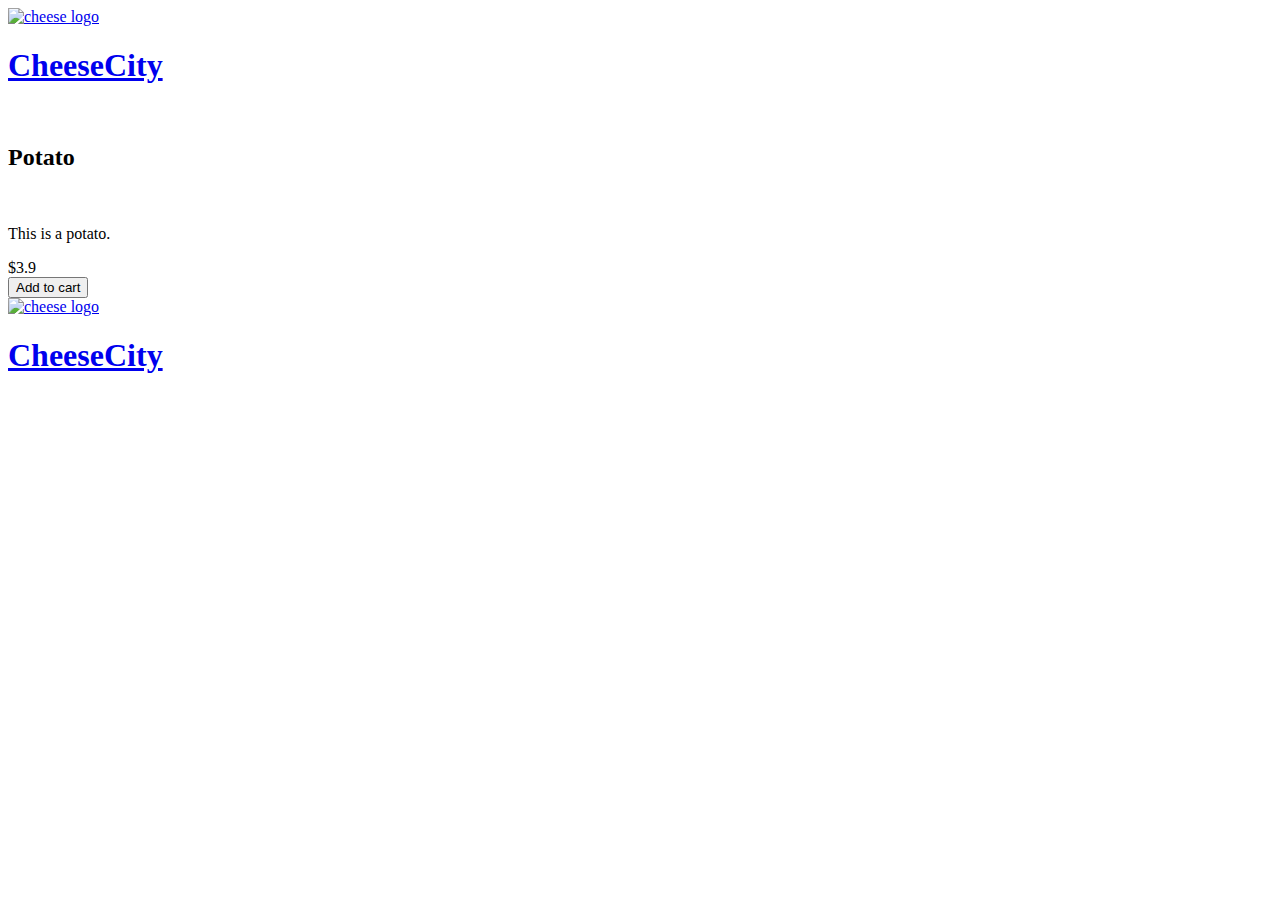
==== public/index.html @ f32b7308 "." ====
<!DOCTYPE html>
<html lang="en">
<head>
	<meta name="generator" content="Hugo 0.81.0" />
  <meta charset="UTF-8">
  <meta name="viewport" content="width=device-width, initial-scale=1.0">
  <meta http-equiv="X-UA-Compatible" content="ie=edge">
  <link rel='shortcut icon' type='image/x-icon' href='/images/icons/favicon.ico' />
  <script src="https://ajax.googleapis.com/ajax/libs/jquery/2.2.2/jquery.min.js"></script>
  <script src="https://cdn.snipcart.com/scripts/2.0/snipcart.js" data-api-key="YOUR_PUBLIC_API_KEY" id="snipcart"></script>
  <link href="https://cdn.snipcart.com/themes/2.0/base/snipcart.min.css" rel="stylesheet" type="text/css" />
  <title>CheeseCity</title>

  
  <link rel="stylesheet" href="http://example.org/scss/main.min.55a68a3c387678dfadcdeb596e552874fb6038368e5d2145329c5a5d801e1ad4.css">

</head>
<body>
  <header class="header">
    <a class="header__branding" href="/">
      <img class="header__logo" src="/images/icons/cheese.svg" alt="cheese logo"> 
      <h1 class="header__title">CheeseCity</h1>
    </a>
    <div class="header__cart">
      <a href="#" class="snipcart-checkout" style="text-decoration: none;">
        <div class="snipcart-summary">
          <img src="/images/icons/cart.svg" alt="">
          <span class="snipcart-total-price"></span>
        </div>
      </a>
    </div>
  </header>
<main class="products">


  <div class="product">
  <h2 class="product__name">Potato</h2>
  <img class="product__image" src="/uploads/potatoes.jpg" alt="">
  <p class="product__description">This is a potato.</p>
  <div class="product__button-container">
    <div class="product__price">$3.9</div>
    <button
      class="snipcart-add-item buy-button"
      data-item-id="0"
      data-item-name="Potato"
      data-item-price="3.9"
      data-item-url="potato"
      data-item-description="This is a potato.">
      Add to cart
    </button>
  </div>
</div>


</main>
<!DOCTYPE html>
<html lang="en">
<head>
  <meta charset="UTF-8">
  <meta name="viewport" content="width=device-width, initial-scale=1.0">
  <meta http-equiv="X-UA-Compatible" content="ie=edge">
  <link rel='shortcut icon' type='image/x-icon' href='/images/icons/favicon.ico' />
  <script src="https://ajax.googleapis.com/ajax/libs/jquery/2.2.2/jquery.min.js"></script>
  <script src="https://cdn.snipcart.com/scripts/2.0/snipcart.js" data-api-key="YOUR_PUBLIC_API_KEY" id="snipcart"></script>
  <link href="https://cdn.snipcart.com/themes/2.0/base/snipcart.min.css" rel="stylesheet" type="text/css" />
  <title>CheeseCity</title>
</head>
<body>
  <header class="header">
    <a class="header__branding" href="/">
      <img class="header__logo" src="/images/icons/cheese.svg" alt="cheese logo"> 
      <h1 class="header__title">CheeseCity</h1>
    </a>
    <div class="header__cart">
      <a href="#" class="snipcart-checkout" style="text-decoration: none;">
        <div class="snipcart-summary">
          <img src="/images/icons/cart.svg" alt="">
          <span class="snipcart-total-price"></span>
        </div>
      </a>
    </div>
  </header>
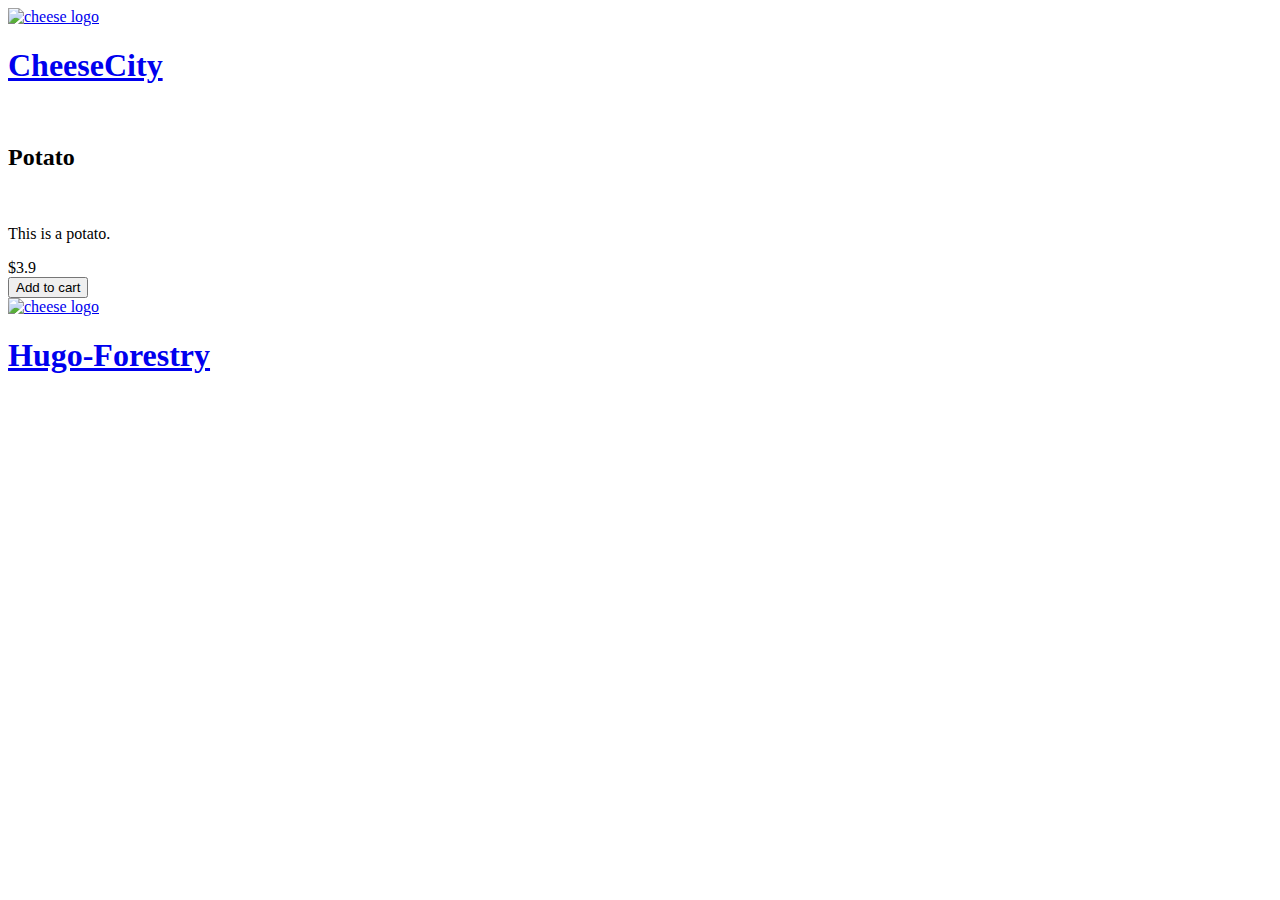
==== commit 98e07cd1: "." ====
--- a/public/index.html
+++ b/public/index.html
@@ -12,7 +12,7 @@
   <title>CheeseCity</title>
 
   
-  <link rel="stylesheet" href="http://example.org/scss/main.min.55a68a3c387678dfadcdeb596e552874fb6038368e5d2145329c5a5d801e1ad4.css">
+  <link rel="stylesheet" href="http://hugo-forestry.netlify.app/scss/main.min.55a68a3c387678dfadcdeb596e552874fb6038368e5d2145329c5a5d801e1ad4.css">
 
 </head>
 <body>
@@ -63,13 +63,13 @@
   <script src="https://ajax.googleapis.com/ajax/libs/jquery/2.2.2/jquery.min.js"></script>
   <script src="https://cdn.snipcart.com/scripts/2.0/snipcart.js" data-api-key="YOUR_PUBLIC_API_KEY" id="snipcart"></script>
   <link href="https://cdn.snipcart.com/themes/2.0/base/snipcart.min.css" rel="stylesheet" type="text/css" />
-  <title>CheeseCity</title>
+  <title>Hugo-Forestry SSG site</title>
 </head>
 <body>
   <header class="header">
     <a class="header__branding" href="/">
       <img class="header__logo" src="/images/icons/cheese.svg" alt="cheese logo"> 
-      <h1 class="header__title">CheeseCity</h1>
+      <h1 class="header__title">Hugo-Forestry</h1>
     </a>
     <div class="header__cart">
       <a href="#" class="snipcart-checkout" style="text-decoration: none;">
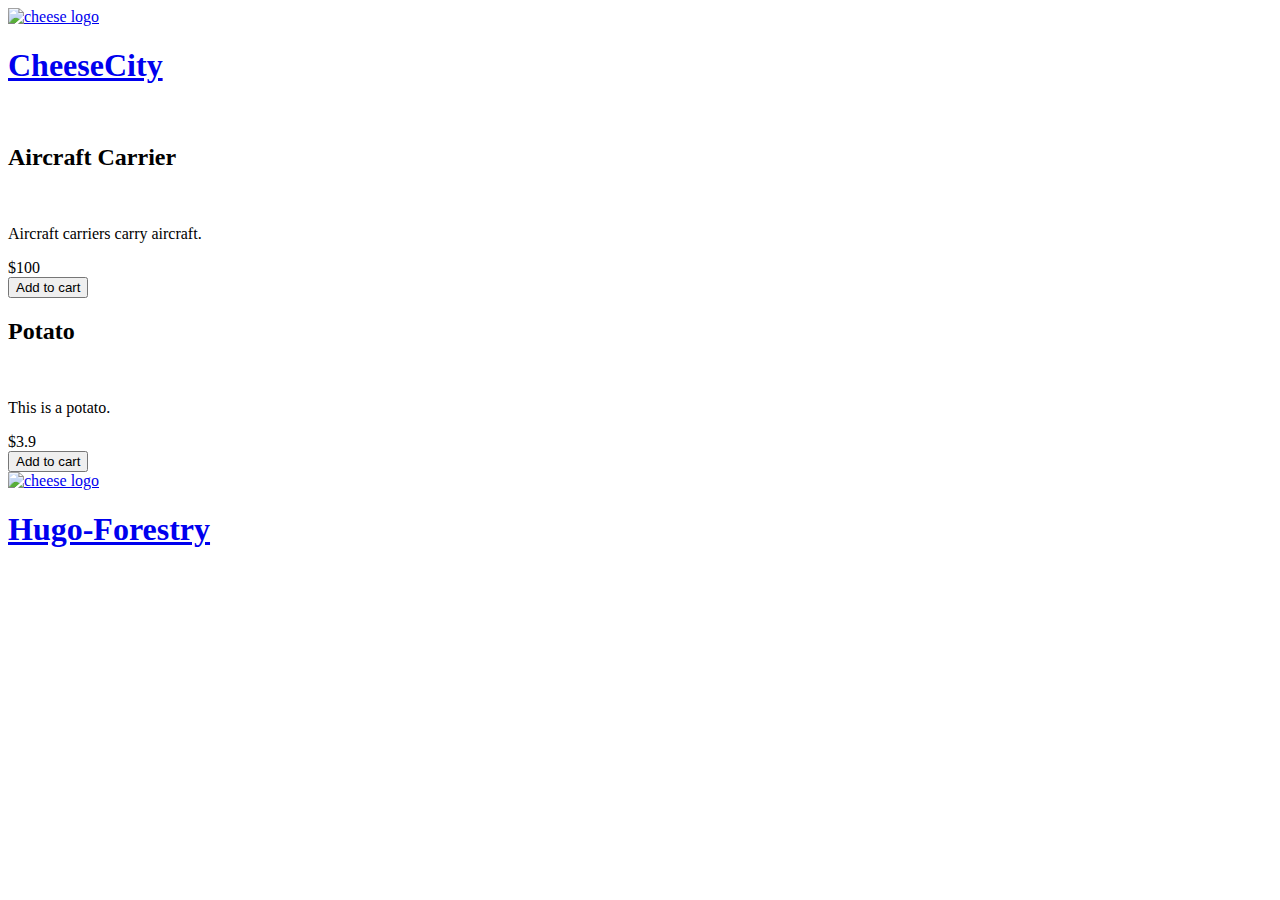
==== commit a298cf55: "." ====
--- a/public/index.html
+++ b/public/index.html
@@ -12,7 +12,7 @@
   <title>CheeseCity</title>
 
   
-  <link rel="stylesheet" href="http://hugo-forestry.netlify.app/scss/main.min.55a68a3c387678dfadcdeb596e552874fb6038368e5d2145329c5a5d801e1ad4.css">
+  <link rel="stylesheet" href="/scss/main.min.55a68a3c387678dfadcdeb596e552874fb6038368e5d2145329c5a5d801e1ad4.css">
 
 </head>
 <body>
@@ -32,6 +32,24 @@
   </header>
 <main class="products">
 
+
+  <div class="product">
+  <h2 class="product__name">Aircraft Carrier</h2>
+  <img class="product__image" src="/uploads/uky21ytf3qa61.jpg" alt="">
+  <p class="product__description">Aircraft carriers carry aircraft.</p>
+  <div class="product__button-container">
+    <div class="product__price">$100</div>
+    <button
+      class="snipcart-add-item buy-button"
+      data-item-id="0"
+      data-item-name="Aircraft Carrier"
+      data-item-price="100"
+      data-item-url="carrier"
+      data-item-description="Aircraft carriers carry aircraft.">
+      Add to cart
+    </button>
+  </div>
+</div>
 
   <div class="product">
   <h2 class="product__name">Potato</h2>
